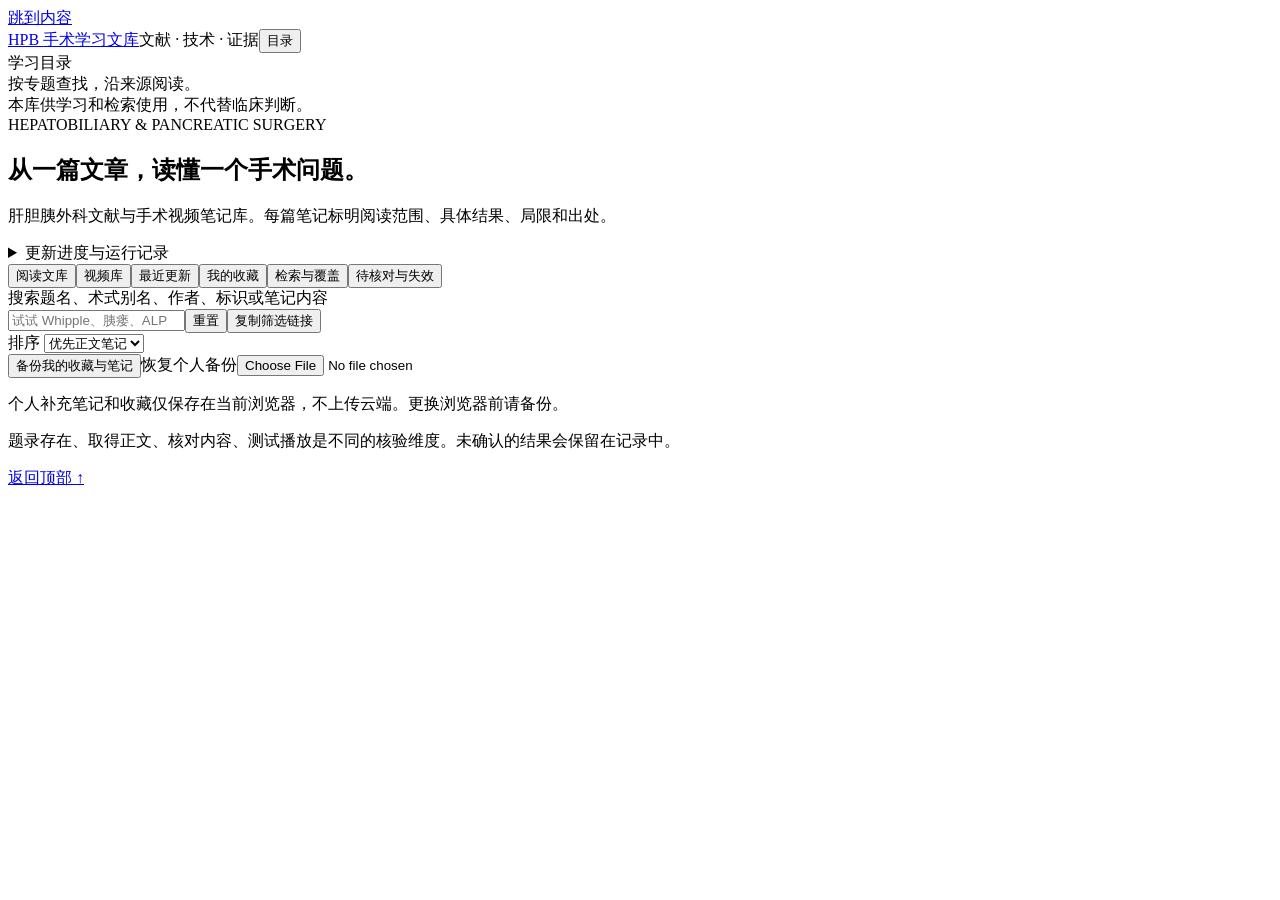
==== src/index.html @ 815a71af "Prepare HPB reading library and audited weekly cloud update" ====
<!doctype html><html lang="zh-CN"><head><meta charset="utf-8"><meta name="viewport" content="width=device-width,initial-scale=1"><meta name="referrer" content="strict-origin-when-cross-origin"><title>肝胆胰 · 手术文献与视频笔记库</title><style>/*__CSS__*/</style></head><body>
<a class="skip" href="#main">跳到内容</a><header class="top"><a href="#" class="brand">HPB <span>手术学习文库</span></a><span class="top-note">文献 · 技术 · 证据</span><button id="menu" aria-expanded="false">目录</button></header>
<div class="layout"><aside id="sidebar"><div class="side-title">学习目录</div><nav id="nav" aria-label="器官与术式"></nav><div class="side-bottom">按专题查找，沿来源阅读。<br>本库供学习和检索使用，不代替临床判断。</div></aside>
<main id="main"><section class="hero"><div class="eyebrow">HEPATOBILIARY & PANCREATIC SURGERY</div><h1>从一篇文章，读懂一个手术问题。</h1><p>肝胆胰外科文献与手术视频笔记库。每篇笔记标明阅读范围、具体结果、局限和出处。</p><div id="stats" class="stats"></div></section>
<section class="sync-panel" aria-label="更新状态"><div id="connection" role="status"></div><div id="run-status" class="run-status"></div><details><summary>更新进度与运行记录</summary><div id="run-detail"></div></details></section>
<div class="tabs" role="navigation" aria-label="资源入口"><button data-view="library" class="active">阅读文库</button><button data-view="videos">视频库</button><button data-view="recent">最近更新</button><button data-view="favorites">我的收藏</button><button data-view="coverage">检索与覆盖</button><button data-view="pending">待核对与失效</button></div>
<section class="finder"><label class="search-label" for="search">搜索题名、术式别名、作者、标识或笔记内容</label><div class="search-line"><input type="search" id="search" placeholder="试试 Whipple、胰瘘、ALPPS、困难胆囊…"><button id="reset">重置</button><button id="copy-link">复制筛选链接</button></div><div id="filters" class="filters"></div></section>
<div id="breadcrumb" class="breadcrumb"></div><div class="result-line"><strong id="result-count" aria-live="polite"></strong><label>排序 <select id="sort"><option value="default">优先正文笔记</option><option value="year">年份从新到旧</option><option value="updated">最近检查</option><option value="title">题名</option></select></label></div>
<section id="content" aria-live="polite"></section><div id="pagination" class="pagination"></div>
<footer><button id="export-private">备份我的收藏与笔记</button><label class="file-label">恢复个人备份<input id="import-private" type="file" accept="application/json"></label><p id="personal-status">个人补充笔记和收藏仅保存在当前浏览器，不上传云端。更换浏览器前请备份。</p><p>题录存在、取得正文、核对内容、测试播放是不同的核验维度。未确认的结果会保留在记录中。</p><a href="#main">返回顶部 ↑</a><span id="version"></span></footer></main></div>
<script id="data" type="application/json">/*__DATA__*/</script><script>/*__JS__*/</script></body></html>
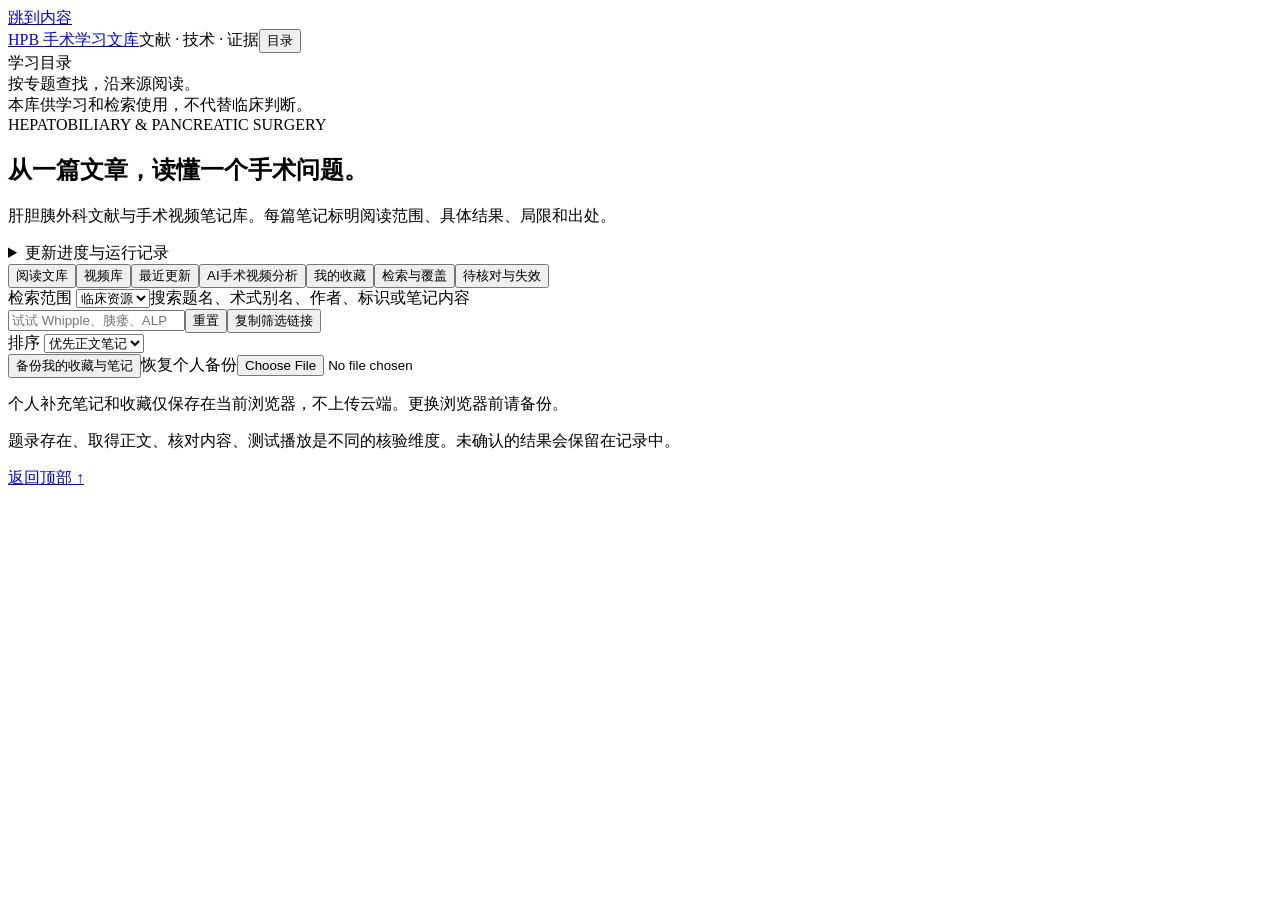
==== commit 44956fe2: "Add verified AI surgical video research topic to existing HPB library" ====
--- a/src/index.html
+++ b/src/index.html
@@ -3,9 +3,9 @@
 <div class="layout"><aside id="sidebar"><div class="side-title">学习目录</div><nav id="nav" aria-label="器官与术式"></nav><div class="side-bottom">按专题查找，沿来源阅读。<br>本库供学习和检索使用，不代替临床判断。</div></aside>
 <main id="main"><section class="hero"><div class="eyebrow">HEPATOBILIARY & PANCREATIC SURGERY</div><h1>从一篇文章，读懂一个手术问题。</h1><p>肝胆胰外科文献与手术视频笔记库。每篇笔记标明阅读范围、具体结果、局限和出处。</p><div id="stats" class="stats"></div></section>
 <section class="sync-panel" aria-label="更新状态"><div id="connection" role="status"></div><div id="run-status" class="run-status"></div><details><summary>更新进度与运行记录</summary><div id="run-detail"></div></details></section>
-<div class="tabs" role="navigation" aria-label="资源入口"><button data-view="library" class="active">阅读文库</button><button data-view="videos">视频库</button><button data-view="recent">最近更新</button><button data-view="favorites">我的收藏</button><button data-view="coverage">检索与覆盖</button><button data-view="pending">待核对与失效</button></div>
-<section class="finder"><label class="search-label" for="search">搜索题名、术式别名、作者、标识或笔记内容</label><div class="search-line"><input type="search" id="search" placeholder="试试 Whipple、胰瘘、ALPPS、困难胆囊…"><button id="reset">重置</button><button id="copy-link">复制筛选链接</button></div><div id="filters" class="filters"></div></section>
+<div class="tabs" role="navigation" aria-label="资源入口"><button data-view="library" class="active">阅读文库</button><button data-view="videos">视频库</button><button data-view="recent">最近更新</button><button data-view="ai">AI手术视频分析</button><button data-view="favorites">我的收藏</button><button data-view="coverage">检索与覆盖</button><button data-view="pending">待核对与失效</button></div>
+<section class="finder"><label class="scope-label">检索范围 <select id="scope" aria-label="检索范围"><option value="clinical">临床资源</option><option value="ai">AI研究</option><option value="all">全部</option></select></label><label class="search-label" for="search">搜索题名、术式别名、作者、标识或笔记内容</label><div class="search-line"><input type="search" id="search" placeholder="试试 Whipple、胰瘘、ALPPS、困难胆囊…"><button id="reset">重置</button><button id="copy-link">复制筛选链接</button></div><div id="filters" class="filters"></div></section>
 <div id="breadcrumb" class="breadcrumb"></div><div class="result-line"><strong id="result-count" aria-live="polite"></strong><label>排序 <select id="sort"><option value="default">优先正文笔记</option><option value="year">年份从新到旧</option><option value="updated">最近检查</option><option value="title">题名</option></select></label></div>
 <section id="content" aria-live="polite"></section><div id="pagination" class="pagination"></div>
 <footer><button id="export-private">备份我的收藏与笔记</button><label class="file-label">恢复个人备份<input id="import-private" type="file" accept="application/json"></label><p id="personal-status">个人补充笔记和收藏仅保存在当前浏览器，不上传云端。更换浏览器前请备份。</p><p>题录存在、取得正文、核对内容、测试播放是不同的核验维度。未确认的结果会保留在记录中。</p><a href="#main">返回顶部 ↑</a><span id="version"></span></footer></main></div>
-<script id="data" type="application/json">/*__DATA__*/</script><script>/*__JS__*/</script></body></html>
+<script id="data" type="application/json">/*__DATA__*/</script><script>/*__AI_JS__*/</script><script>/*__JS__*/</script></body></html>
